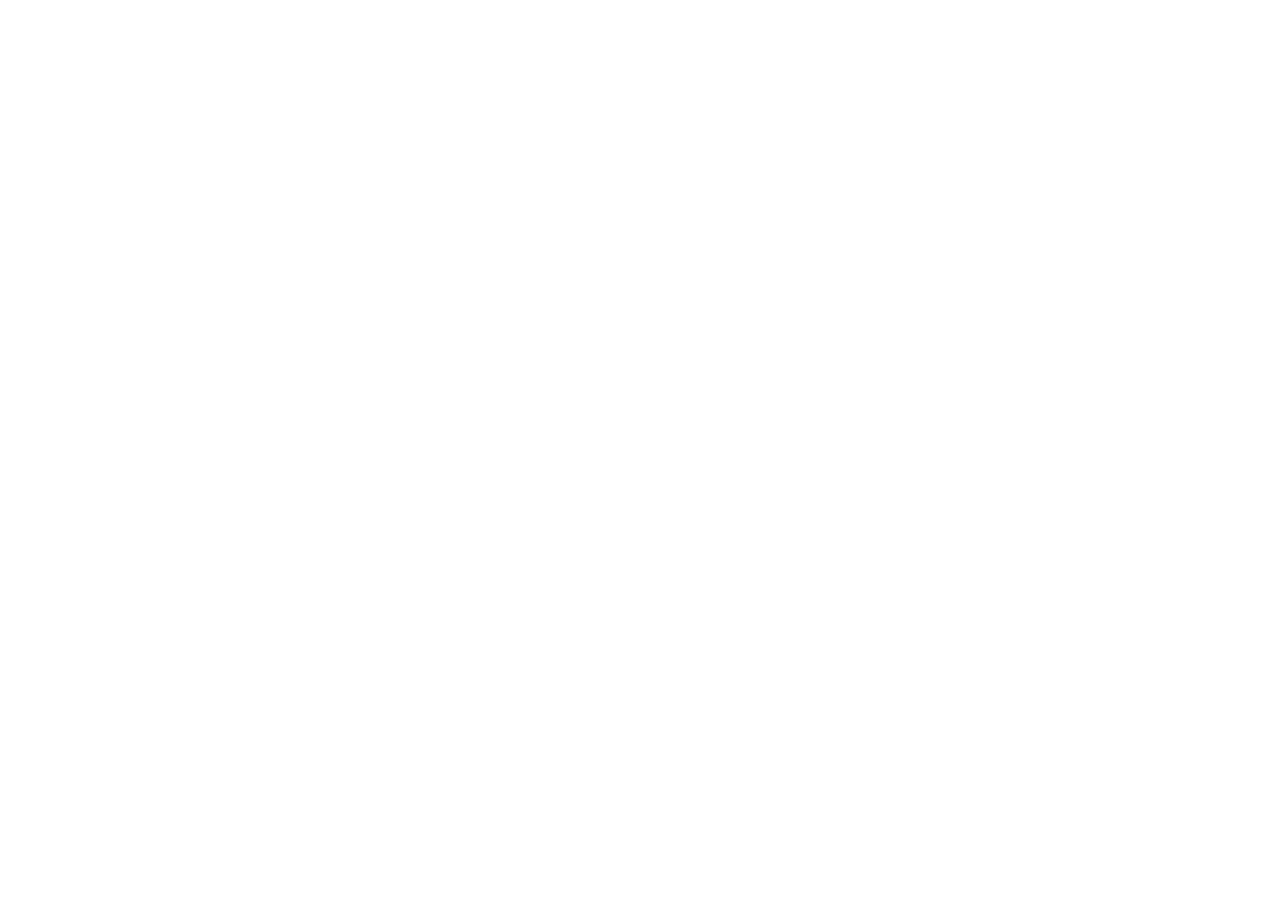
==== index.html @ f2d14eb7 "Adicionando arquivos ao projeto" ====
<!DOCTYPE html>
<html lang="en">
<head>
    <meta charset="UTF-8">
    <meta name="viewport" content="width=device-width, initial-scale=1.0">
    <title>Document</title>
</head>
<body>
    
</body>
</html>
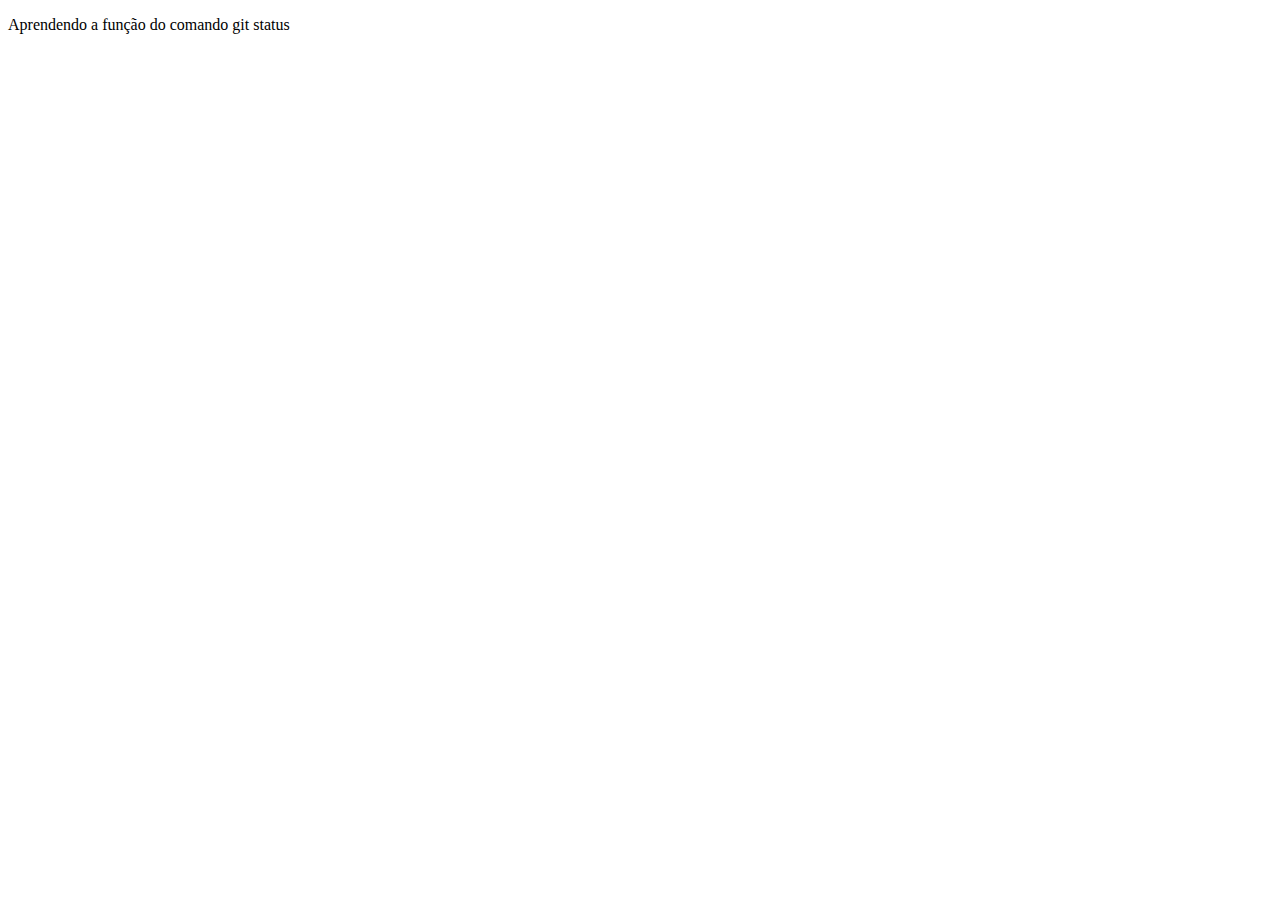
==== commit f7724f7e: "Aprendendo o comando git status" ====
--- a/index.html
+++ b/index.html
@@ -6,6 +6,6 @@
     <title>Document</title>
 </head>
 <body>
-    
+    <p>Aprendendo a função do comando git status</p>
 </body>
 </html>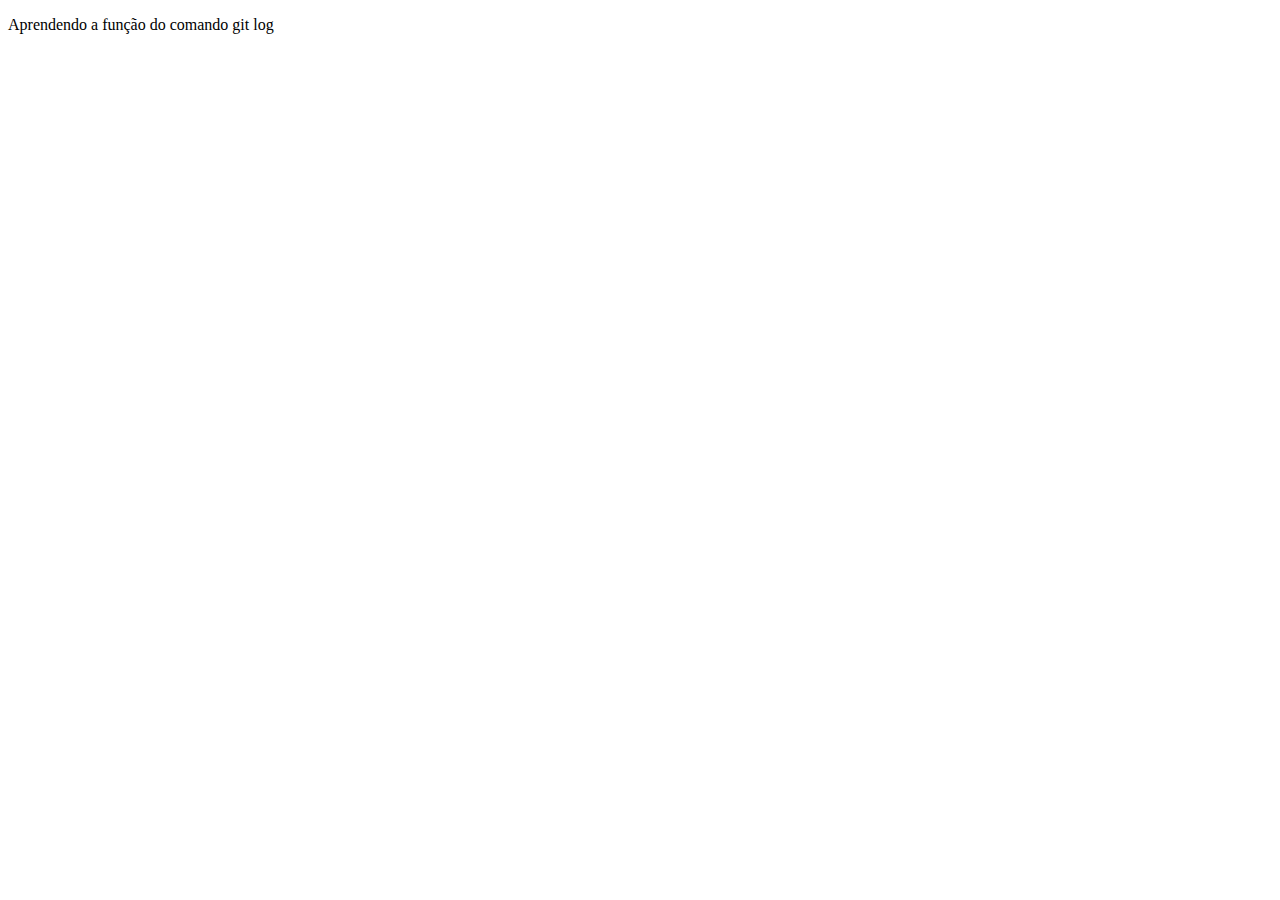
==== commit da02656d: "Enviando arquivo CSS" ====
--- a/index.html
+++ b/index.html
@@ -6,6 +6,6 @@
     <title>Document</title>
 </head>
 <body>
-    <p>Aprendendo a função do comando git status</p>
+    <p>Aprendendo a função do comando git log</p>
 </body>
 </html>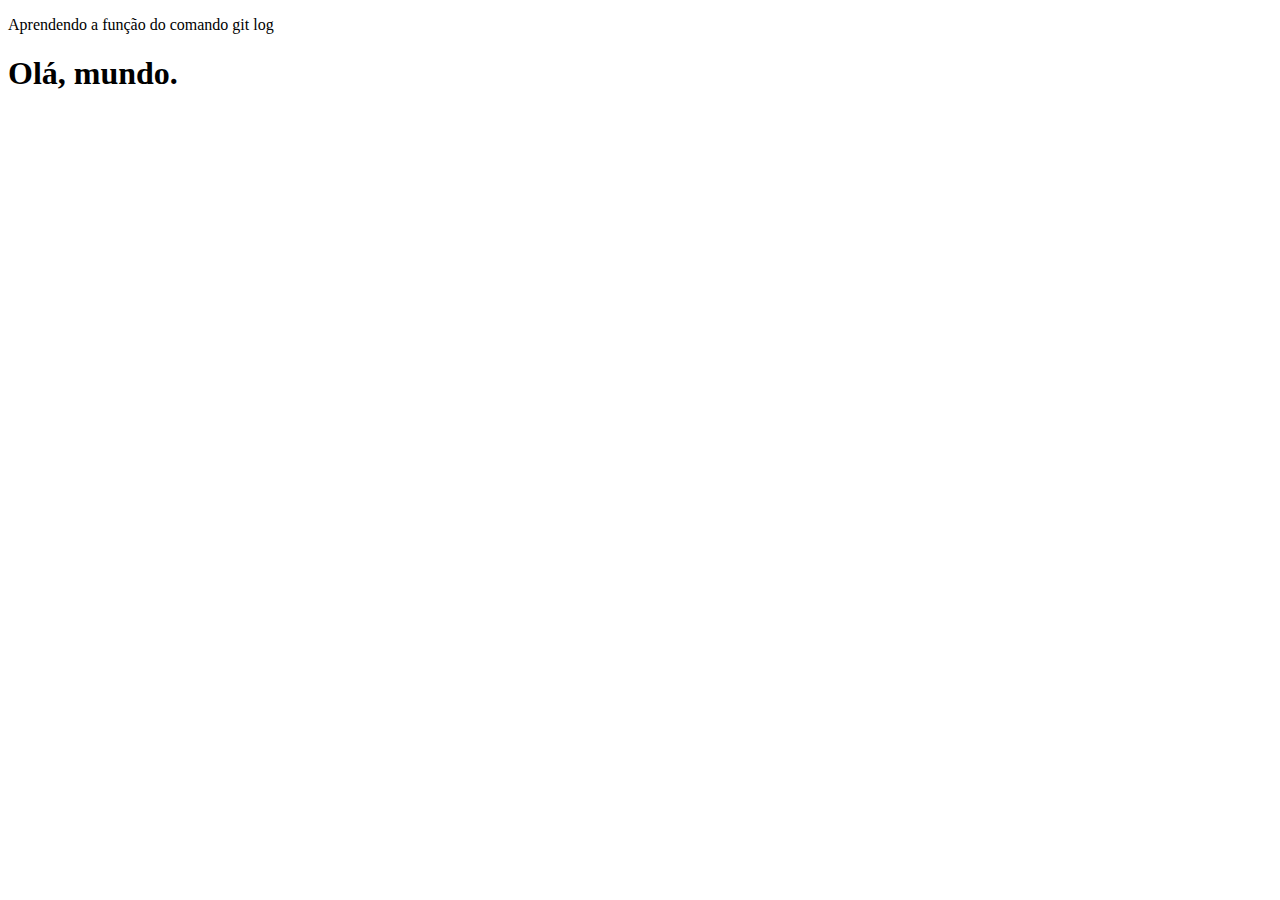
==== commit a8a2caeb: "funcionalidade executada" ====
--- a/index.html
+++ b/index.html
@@ -7,5 +7,6 @@
 </head>
 <body>
     <p>Aprendendo a função do comando git log</p>
+    <h1>Olá, mundo.</h1>
 </body>
 </html>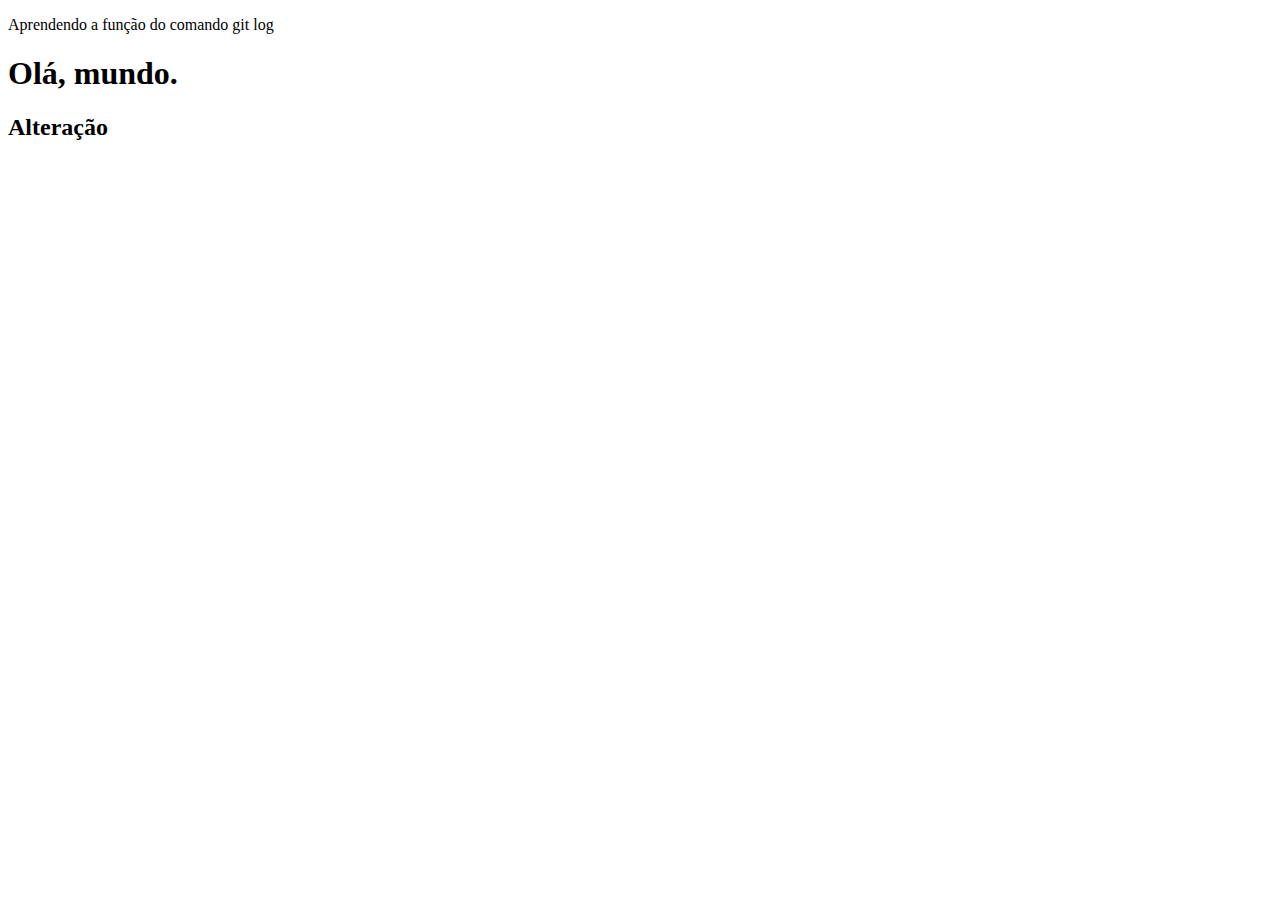
==== commit 18ef9a98: "Tags" ====
--- a/index.html
+++ b/index.html
@@ -8,5 +8,6 @@
 <body>
     <p>Aprendendo a função do comando git log</p>
     <h1>Olá, mundo.</h1>
+    <h2>Alteração</h2>
 </body>
 </html>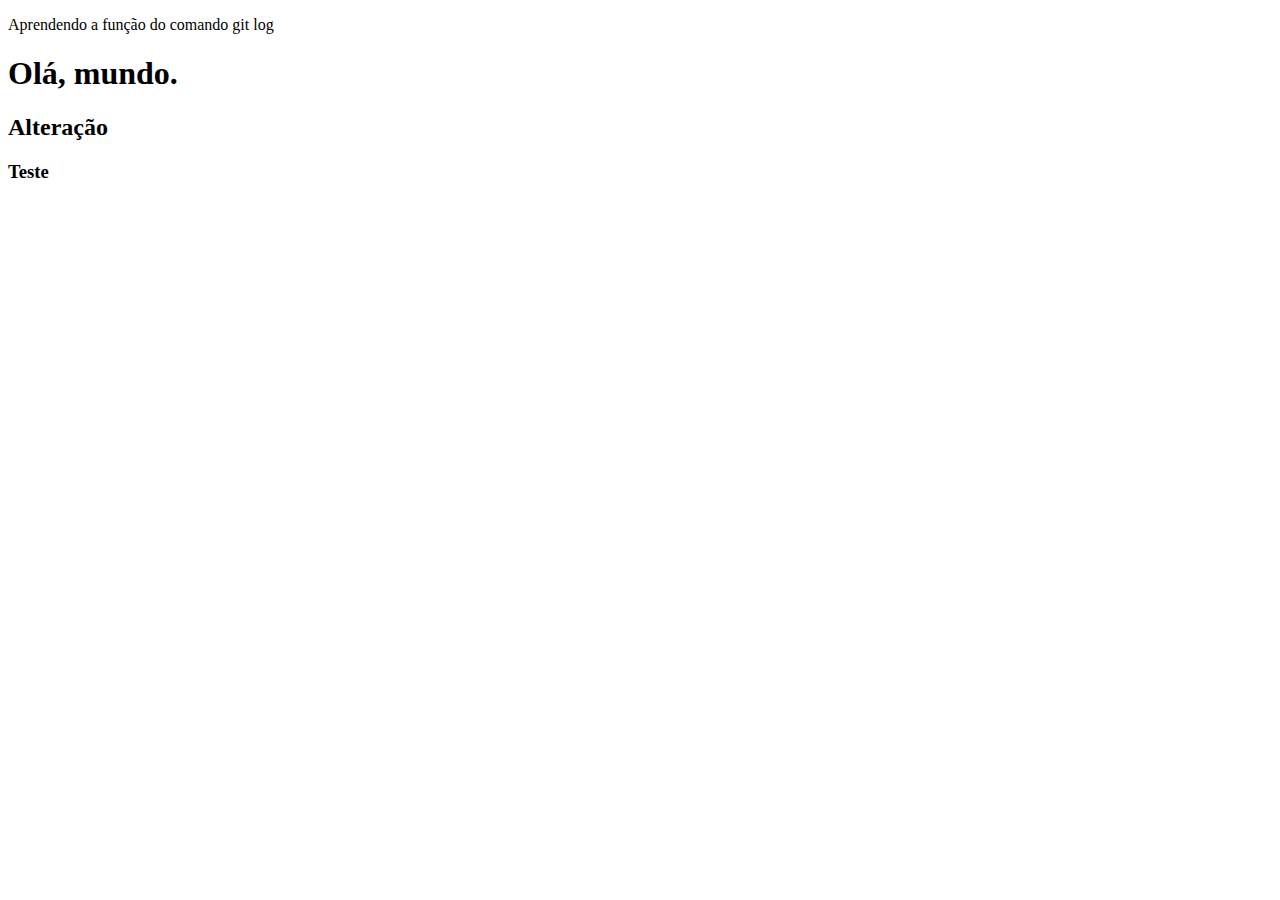
==== commit 46e7d446: "Enviando alt" ====
--- a/index.html
+++ b/index.html
@@ -9,5 +9,6 @@
     <p>Aprendendo a função do comando git log</p>
     <h1>Olá, mundo.</h1>
     <h2>Alteração</h2>
+    <h3>Teste</h3>
 </body>
 </html>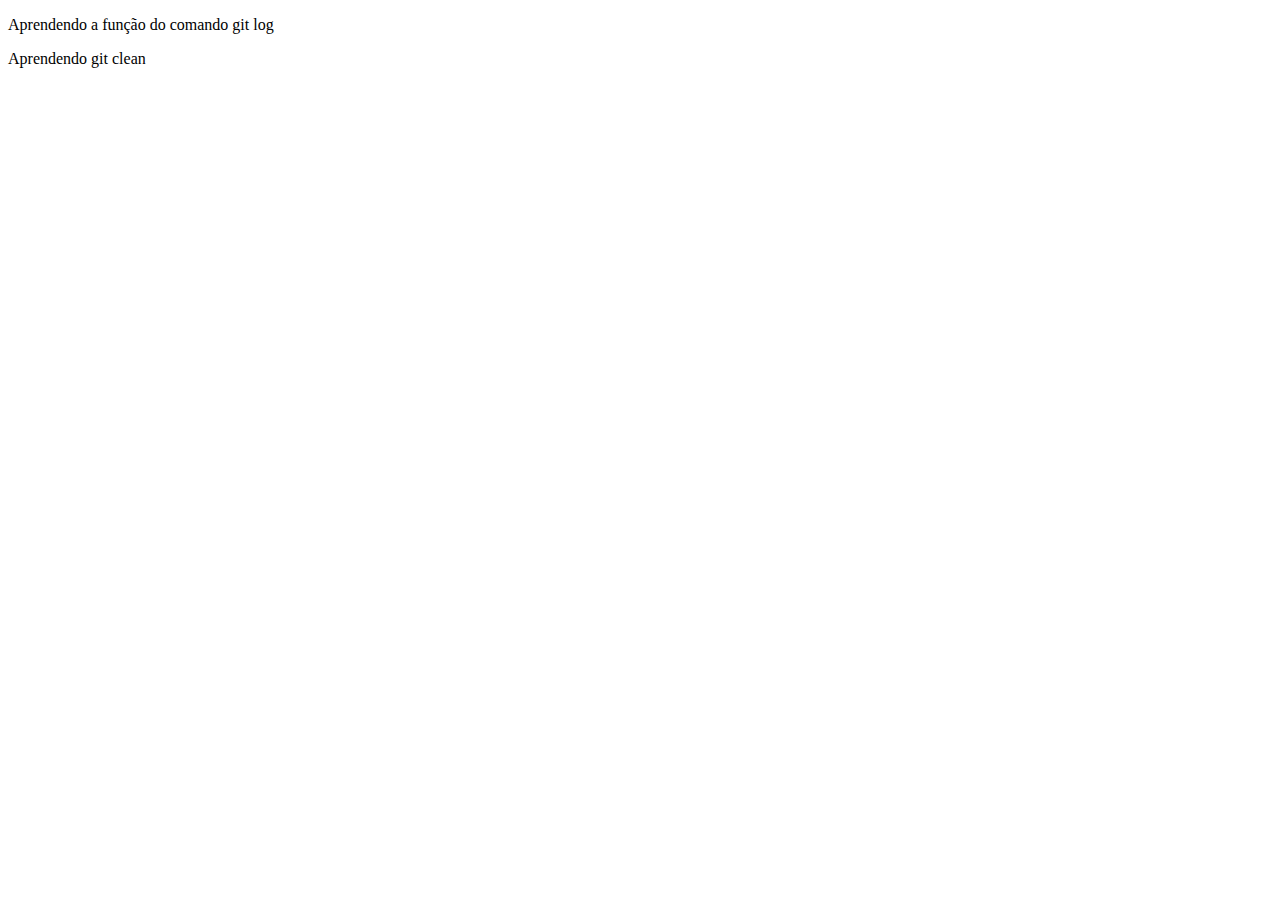
==== commit 44b307e6: "Enviando alteração para produção" ====
--- a/index.html
+++ b/index.html
@@ -7,8 +7,6 @@
 </head>
 <body>
     <p>Aprendendo a função do comando git log</p>
-    <h1>Olá, mundo.</h1>
-    <h2>Alteração</h2>
-    <h3>Teste</h3>
+    <p>Aprendendo git clean</p>
 </body>
 </html>